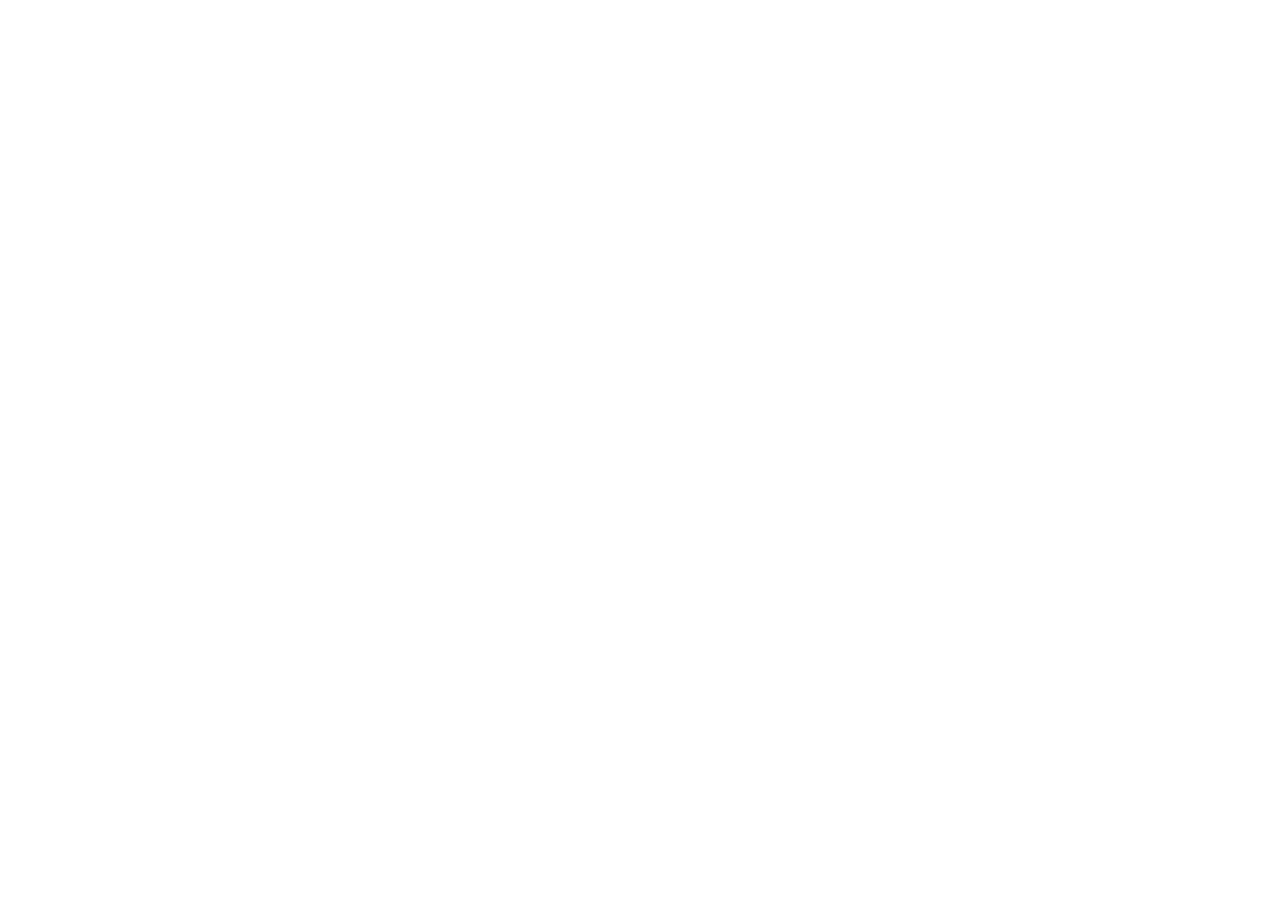
==== index.html @ b9457fda "titulos" ====
<!DOCTYPE html>
<html lang="en">
<head>
    <meta charset="UTF-8">
    <meta name="viewport" content="width=device-width, initial-scale=1.0">
    <title>Bienvenidos a AutoZone</title>
</head>
<body>
    
</body>
</html>
<!DOCTYPE html>
<html lang="en">
<head>
    <meta charset="UTF-8">
    <meta name="viewport" content="width=device-width, initial-scale=1.0">
    <title>Autos del dia</title>
</head>
<body>
    
</body>
</html>
<!DOCTYPE html>
<html lang="en">
<head>
    <meta charset="UTF-8">
    <meta name="viewport" content="width=device-width, initial-scale=1.0">
    <title>Noticias</title>
</head>
<body>
    
</body>
</html>
<!DOCTYPE html>
<html lang="en">
<head>
    <meta charset="UTF-8">
    <meta name="viewport" content="width=device-width, initial-scale=1.0">
    <title>Agenda de carreras</title>
</head>
<body>
    
</body>
</html>
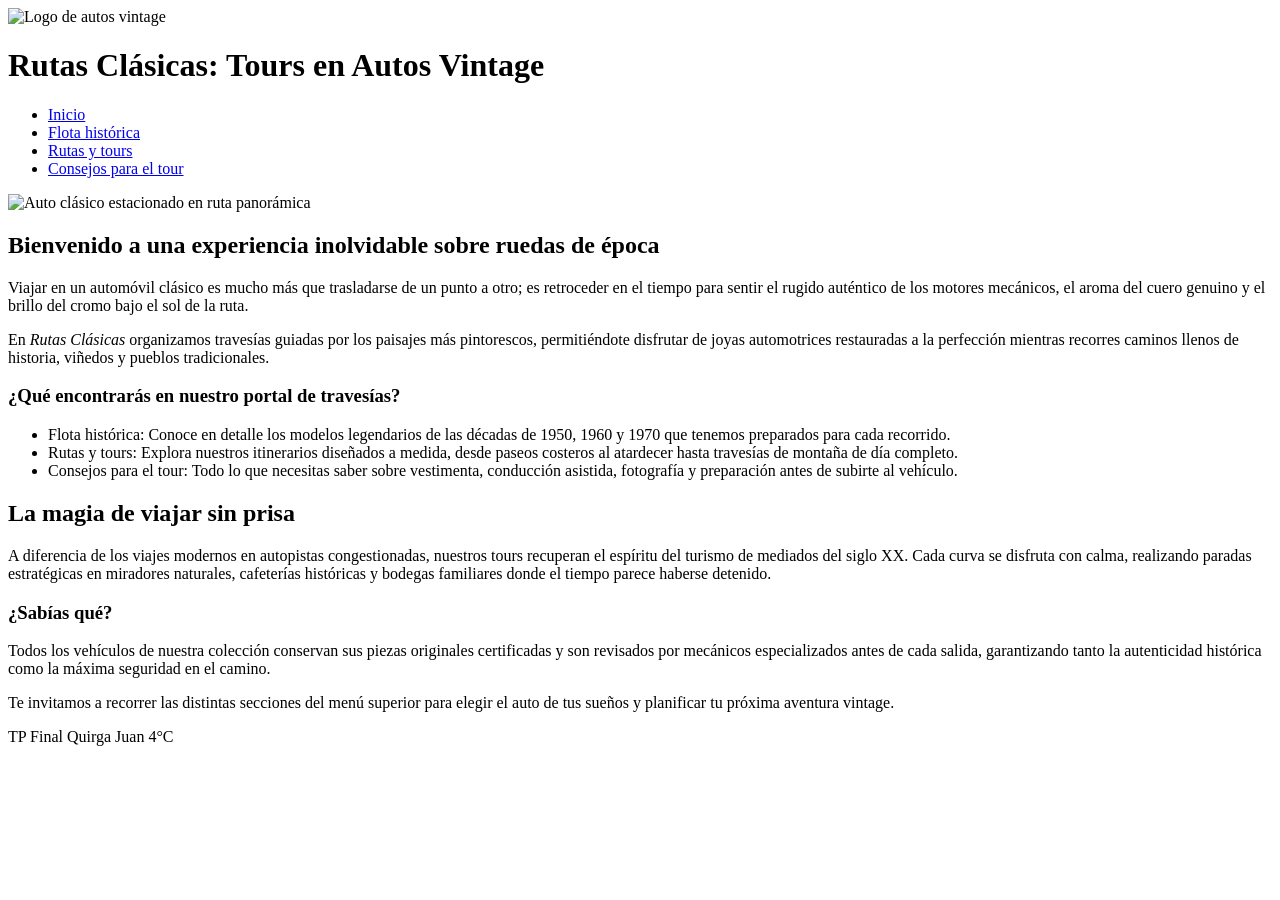
==== commit 60db4fd2: "hice htmls" ====
--- a/index.html
+++ b/index.html
@@ -1,44 +1,54 @@
 <!DOCTYPE html>
-<html lang="en">
+<html lang="es">
 <head>
     <meta charset="UTF-8">
     <meta name="viewport" content="width=device-width, initial-scale=1.0">
-    <title>Bienvenidos a AutoZone</title>
+    <title>Rutas Clásicas - Tours en Autos Vintage</title>
+    <link rel="stylesheet" href="style.css">
 </head>
 <body>
+    <header>
+        <img src="https://images.unsplash.com/photo-1583121274602-3e2820c69888?w=200&q=80" alt="Logo de autos vintage" class="logo">
+        <h1>Rutas Clásicas: Tours en Autos Vintage</h1>
+    </header>
     
-</body>
-</html>
-<!DOCTYPE html>
-<html lang="en">
-<head>
-    <meta charset="UTF-8">
-    <meta name="viewport" content="width=device-width, initial-scale=1.0">
-    <title>Autos del dia</title>
-</head>
-<body>
-    
-</body>
-</html>
-<!DOCTYPE html>
-<html lang="en">
-<head>
-    <meta charset="UTF-8">
-    <meta name="viewport" content="width=device-width, initial-scale=1.0">
-    <title>Noticias</title>
-</head>
-<body>
-    
-</body>
-</html>
-<!DOCTYPE html>
-<html lang="en">
-<head>
-    <meta charset="UTF-8">
-    <meta name="viewport" content="width=device-width, initial-scale=1.0">
-    <title>Agenda de carreras</title>
-</head>
-<body>
-    
+    <nav>
+        <ul>
+            <li><a href="./index.html">Inicio</a></li>
+            <li><a href="flota-historica.html">Flota histórica</a></li>
+            <li><a href="rutas-y-tours.html">Rutas y tours</a></li>
+            <li><a href="consejos-de-viaje.html">Consejos para el tour</a></li>
+        </ul>
+    </nav>
+
+    <main>
+        <img src="https://images.unsplash.com/photo-1503376780353-7e6692767b70?w=900&q=80" alt="Auto clásico estacionado en ruta panorámica">
+        
+        <h2>Bienvenido a una experiencia inolvidable sobre ruedas de época</h2>
+        <p>Viajar en un automóvil clásico es mucho más que trasladarse de un punto a otro; es retroceder en el tiempo para sentir el rugido auténtico de los motores mecánicos, el aroma del cuero genuino y el brillo del cromo bajo el sol de la ruta.</p>
+        
+        <p>En <em>Rutas Clásicas</em> organizamos travesías guiadas por los paisajes más pintorescos, permitiéndote disfrutar de joyas automotrices restauradas a la perfección mientras recorres caminos llenos de historia, viñedos y pueblos tradicionales.</p>
+
+        <h3>¿Qué encontrarás en nuestro portal de travesías?</h3>
+        <ul>
+            <li>Flota histórica: Conoce en detalle los modelos legendarios de las décadas de 1950, 1960 y 1970 que tenemos preparados para cada recorrido.</li>
+            <li>Rutas y tours: Explora nuestros itinerarios diseñados a medida, desde paseos costeros al atardecer hasta travesías de montaña de día completo.</li>
+            <li>Consejos para el tour: Todo lo que necesitas saber sobre vestimenta, conducción asistida, fotografía y preparación antes de subirte al vehículo.</li>
+        </ul>
+
+        <h2>La magia de viajar sin prisa</h2>
+        <p>A diferencia de los viajes modernos en autopistas congestionadas, nuestros tours recuperan el espíritu del turismo de mediados del siglo XX. Cada curva se disfruta con calma, realizando paradas estratégicas en miradores naturales, cafeterías históricas y bodegas familiares donde el tiempo parece haberse detenido.</p>
+
+        <div>
+            <h3>¿Sabías qué?</h3>
+            <p>Todos los vehículos de nuestra colección conservan sus piezas originales certificadas y son revisados por mecánicos especializados antes de cada salida, garantizando tanto la autenticidad histórica como la máxima seguridad en el camino.</p>
+        </div>
+
+        <p>Te invitamos a recorrer las distintas secciones del menú superior para elegir el auto de tus sueños y planificar tu próxima aventura vintage.</p>
+    </main>
+
+    <footer>
+        <p>TP Final Quirga Juan 4°C</p>
+    </footer>
 </body>
 </html>
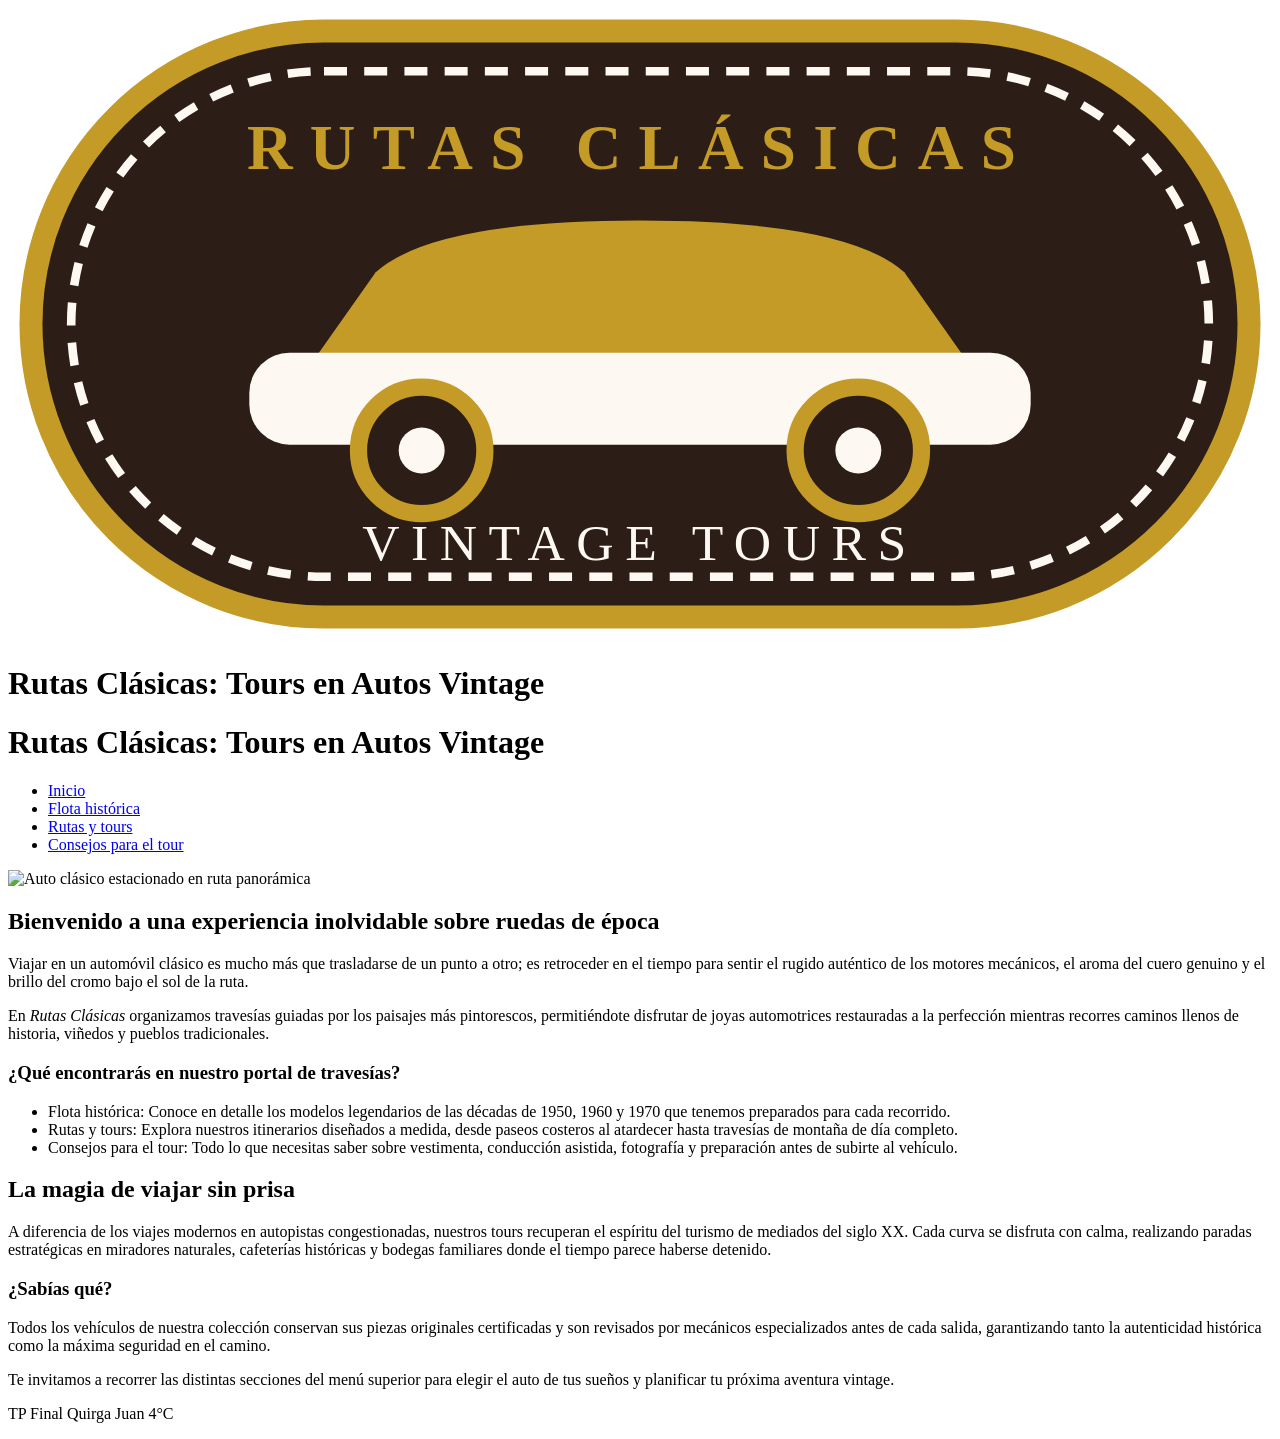
==== commit 33f01e43: "imagen/logo arriba" ====
--- a/index.html
+++ b/index.html
@@ -8,8 +8,8 @@
 </head>
 <body>
     <header>
-        <img src="https://images.unsplash.com/photo-1583121274602-3e2820c69888?w=200&q=80" alt="Logo de autos vintage" class="logo">
-        <h1>Rutas Clásicas: Tours en Autos Vintage</h1>
+<img src="data:image/svg+xml;utf8,%3Csvg xmlns='http://www.w3.org/2000/svg' viewBox='0 0 220 110'%3E%3Crect x='4' y='4' width='212' height='102' rx='51' fill='%232c1e16' stroke='%23c59b27' stroke-width='4'/%3E%3Crect x='11' y='11' width='198' height='88' rx='44' fill='none' stroke='%23fdf8f2' stroke-width='1.5' stroke-dasharray='4 3'/%3E%3Cpath d='M52 63 L64 46 Q74 37 110 37 Q146 37 156 46 L168 63 Z' fill='%23c59b27'/%3E%3Crect x='42' y='60' width='136' height='16' rx='7' fill='%23fdf8f2'/%3E%3Ccircle cx='72' cy='77' r='11' fill='%232c1e16' stroke='%23c59b27' stroke-width='3'/%3E%3Ccircle cx='72' cy='77' r='4' fill='%23fdf8f2'/%3E%3Ccircle cx='148' cy='77' r='11' fill='%232c1e16' stroke='%23c59b27' stroke-width='3'/%3E%3Ccircle cx='148' cy='77' r='4' fill='%23fdf8f2'/%3E%3Ctext x='110' y='28' font-family='Georgia, serif' font-size='11' font-weight='bold' fill='%23c59b27' text-anchor='middle' letter-spacing='3'%3ERUTAS CL%C3%81SICAS%3C/text%3E%3Ctext x='110' y='96' font-family='Georgia, serif' font-size='9' fill='%23fdf8f2' text-anchor='middle' letter-spacing='2'%3EVINTAGE TOURS%3C/text%3E%3C/svg%3E" alt="Emblema Rutas Clásicas Vintage Tours" class="logo">
+        <h1>Rutas Clásicas: Tours en Autos Vintage</h1>        <h1>Rutas Clásicas: Tours en Autos Vintage</h1>
     </header>
     
     <nav>
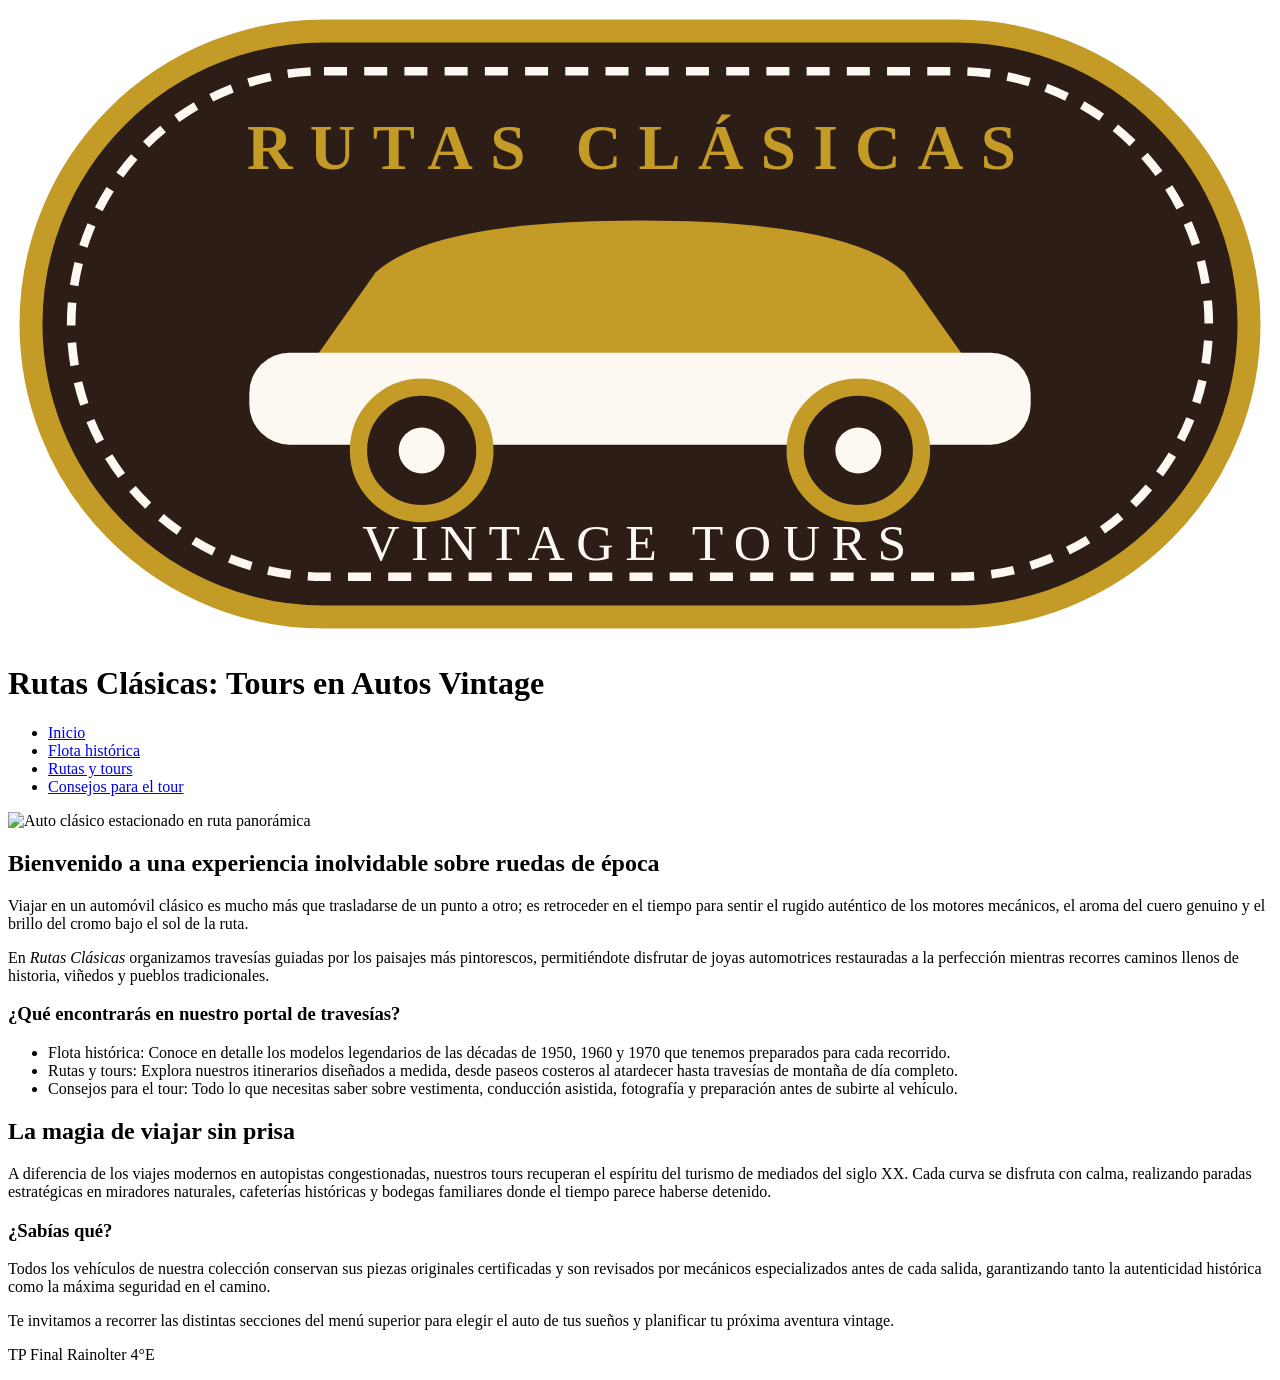
==== commit 71520a6e: "termine htmls" ====
--- a/index.html
+++ b/index.html
@@ -9,7 +9,7 @@
 <body>
     <header>
 <img src="data:image/svg+xml;utf8,%3Csvg xmlns='http://www.w3.org/2000/svg' viewBox='0 0 220 110'%3E%3Crect x='4' y='4' width='212' height='102' rx='51' fill='%232c1e16' stroke='%23c59b27' stroke-width='4'/%3E%3Crect x='11' y='11' width='198' height='88' rx='44' fill='none' stroke='%23fdf8f2' stroke-width='1.5' stroke-dasharray='4 3'/%3E%3Cpath d='M52 63 L64 46 Q74 37 110 37 Q146 37 156 46 L168 63 Z' fill='%23c59b27'/%3E%3Crect x='42' y='60' width='136' height='16' rx='7' fill='%23fdf8f2'/%3E%3Ccircle cx='72' cy='77' r='11' fill='%232c1e16' stroke='%23c59b27' stroke-width='3'/%3E%3Ccircle cx='72' cy='77' r='4' fill='%23fdf8f2'/%3E%3Ccircle cx='148' cy='77' r='11' fill='%232c1e16' stroke='%23c59b27' stroke-width='3'/%3E%3Ccircle cx='148' cy='77' r='4' fill='%23fdf8f2'/%3E%3Ctext x='110' y='28' font-family='Georgia, serif' font-size='11' font-weight='bold' fill='%23c59b27' text-anchor='middle' letter-spacing='3'%3ERUTAS CL%C3%81SICAS%3C/text%3E%3Ctext x='110' y='96' font-family='Georgia, serif' font-size='9' fill='%23fdf8f2' text-anchor='middle' letter-spacing='2'%3EVINTAGE TOURS%3C/text%3E%3C/svg%3E" alt="Emblema Rutas Clásicas Vintage Tours" class="logo">
-        <h1>Rutas Clásicas: Tours en Autos Vintage</h1>        <h1>Rutas Clásicas: Tours en Autos Vintage</h1>
+        <h1>Rutas Clásicas: Tours en Autos Vintage</h1>
     </header>
     
     <nav>
@@ -48,7 +48,7 @@
     </main>
 
     <footer>
-        <p>TP Final Quirga Juan 4°C</p>
-    </footer>
+        <p>TP Final Rainolter 4°E</p>
+        </footer>
 </body>
 </html>
